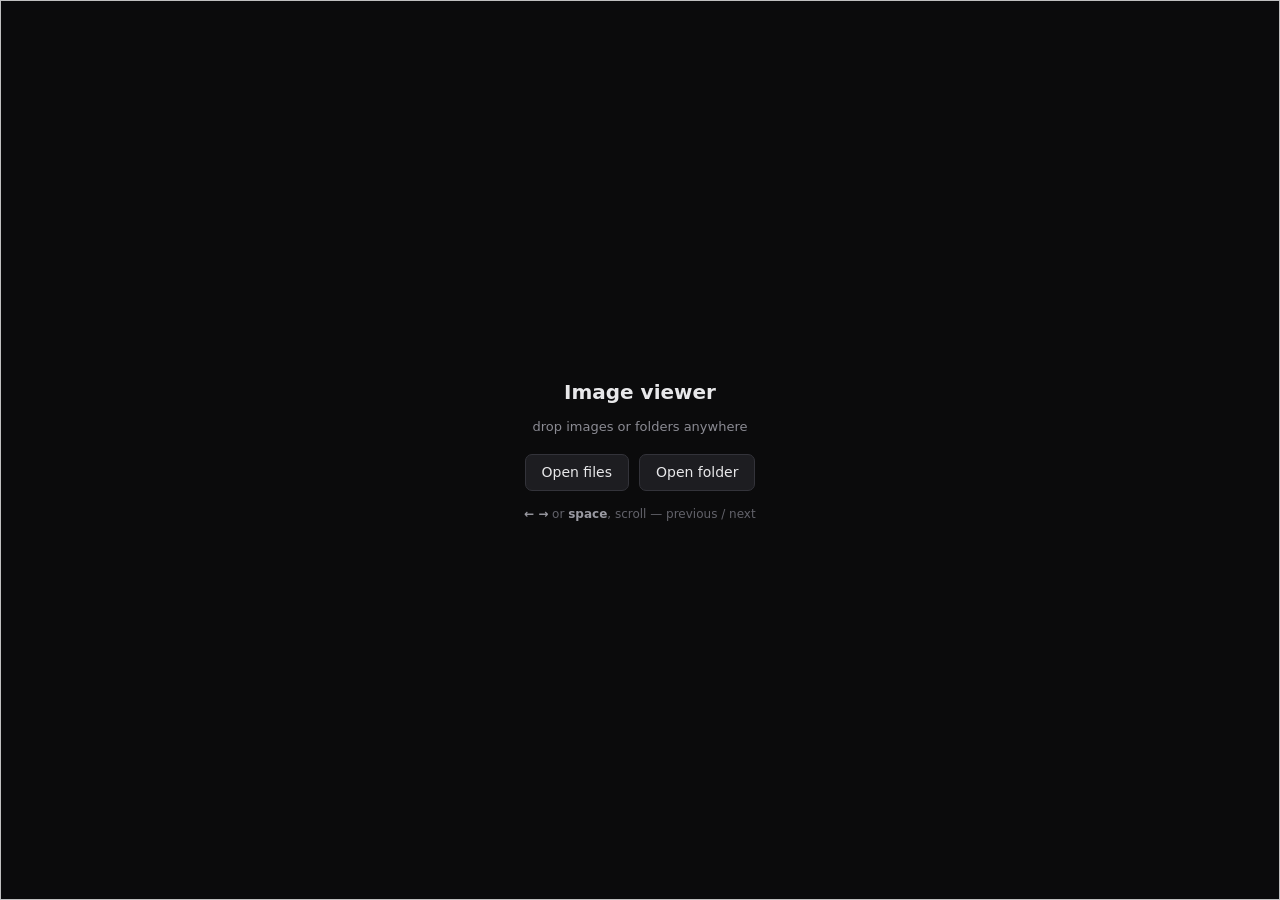
==== index.html @ 3b60cb02 "" ====
<!DOCTYPE html>
<html lang="en">
<head>
<meta charset="utf-8">
<meta name="viewport" content="width=device-width, initial-scale=1">
<title>Image Viewer</title>
<link rel="stylesheet" href="css/app.css">
</head>
<body>
<div id="stage">
	<img id="pic" alt="" draggable="false">
	<p id="bad" hidden></p>
</div>

<div id="hud">
	<span id="hudName"></span>
	<span id="hudCount"></span>
</div>

<div id="empty">
	<h1>Image viewer</h1>
	<p>drop images or folders anywhere</p>
	<div class="row">
		<button id="btnFiles" type="button">Open files</button>
		<button id="btnFolder" type="button">Open folder</button>
	</div>
	<p class="keys"><b>&larr;</b> <b>&rarr;</b> or <b>space</b>, scroll &mdash; previous / next</p>
</div>

<div id="toast"></div>

<button id="btnList" type="button" class="hidden">Files</button>

<aside id="list" hidden>
	<header>
		<span id="listCount"></span>
		<button id="btnForget" type="button">Forget</button>
	</header>
	<ol id="listItems"></ol>
</aside>

<input type="file" id="pickFiles" accept="image/*" multiple hidden>
<input type="file" id="pickFolder" webkitdirectory directory multiple hidden>

<script src="js/files.js"></script>
<script src="js/viewer.js"></script>
<script src="js/app.js"></script>
</body>
</html>
---- css/app.css ----
* { margin: 0; padding: 0; box-sizing: border-box; }

html, body {
	height: 100%;
	overflow: hidden;
	background: #0b0b0c;
	color: #e8e8ea;
	font: 14px/1.5 system-ui, -apple-system, "Segoe UI", sans-serif;
}

/* the img is composited by the browser, so HDR content keeps its range and tone mapping.
   object-fit contain is the whole-page aspect-preserving fit. */
#stage {
	position: fixed;
	inset: 0;
	user-select: none;
}

#pic {
	width: 100%;
	height: 100%;
	object-fit: contain;
	display: block;
}

#bad {
	position: absolute;
	left: 0;
	right: 0;
	top: 50%;
	transform: translateY(-50%);
	margin: 0;
	text-align: center;
	color: #d98a8a;
	font-size: 13px;
}

#bad[hidden] { display: none; }

#hud {
	position: fixed;
	left: 50%;
	bottom: 18px;
	transform: translateX(-50%);
	max-width: calc(100% - 32px);
	display: flex;
	gap: 14px;
	padding: 7px 14px;
	border-radius: 8px;
	background: rgba(18, 18, 20, 0.72);
	backdrop-filter: blur(8px);
	border: 1px solid rgba(255, 255, 255, 0.08);
	opacity: 0;
	transition: opacity 0.25s;
	pointer-events: none;
	white-space: nowrap;
	font-variant-numeric: tabular-nums;
}

body.has-images #hud { opacity: 1; }
#hud.bad { border-color: #7a2b2b; }
#btnList.hidden { display: none; }

#hudName {
	min-width: 0;            /* flex item, so ellipsis needs this */
	overflow: hidden;
	text-overflow: ellipsis;
}

#hudCount { color: #9a9aa2; flex: none; }

#empty {
	position: fixed;
	inset: 0;
	display: flex;
	flex-direction: column;
	align-items: center;
	justify-content: center;
	gap: 10px;
	text-align: center;
	color: #8b8b93;
}

#empty.hidden { display: none; }
#empty h1 { font-size: 20px; font-weight: 600; color: #e8e8ea; }
#empty p { font-size: 13px; }
#empty .row { display: flex; gap: 10px; margin: 8px 0 4px; }
#empty .keys { font-size: 12px; color: #62626a; }
#empty .keys b { color: #9a9aa2; font-weight: 600; }

button {
	font: inherit;
	color: #e8e8ea;
	background: #1d1d21;
	border: 1px solid #33333a;
	border-radius: 7px;
	padding: 7px 16px;
	cursor: pointer;
}

button:hover { background: #26262c; border-color: #45454e; }

body.dropping::after {
	content: "";
	position: fixed;
	inset: 8px;
	border: 2px dashed #4a7bd6;
	border-radius: 12px;
	pointer-events: none;
}

#toast {
	position: fixed;
	left: 50%;
	top: 18px;
	transform: translate(-50%, -12px);
	padding: 7px 14px;
	border-radius: 8px;
	background: rgba(18, 18, 20, 0.85);
	border: 1px solid rgba(255, 255, 255, 0.08);
	opacity: 0;
	transition: opacity 0.2s, transform 0.2s;
	pointer-events: none;
}

#toast.on { opacity: 1; transform: translate(-50%, 0); }

#btnList {
	position: fixed;
	left: 14px;
	top: 14px;
	z-index: 2;
}

#btnList.on { background: #2b3a55; border-color: #4a6a9e; }

#list {
	position: fixed;
	left: 14px;
	top: 56px;
	bottom: 14px;
	width: 290px;
	z-index: 2;
	display: flex;
	flex-direction: column;
	border-radius: 10px;
	background: rgba(18, 18, 20, 0.86);
	backdrop-filter: blur(10px);
	border: 1px solid rgba(255, 255, 255, 0.09);
	overflow: hidden;
}

#list[hidden] { display: none; }

#list header {
	display: flex;
	align-items: center;
	justify-content: space-between;
	gap: 10px;
	padding: 8px 10px;
	border-bottom: 1px solid rgba(255, 255, 255, 0.08);
	color: #9a9aa2;
	font-size: 12px;
}

#list header button { padding: 3px 10px; font-size: 12px; }

#listItems {
	list-style: none;
	margin: 0;
	padding: 4px;
	flex: 1;
	overflow-y: auto;
	overscroll-behavior: contain;
}

#listItems li {
	padding: 4px 8px;
	border-radius: 5px;
	white-space: nowrap;
	overflow: hidden;
	text-overflow: ellipsis;
	cursor: pointer;
	font-size: 12px;
	color: #b0b0b8;
}

#listItems li:hover { background: rgba(255, 255, 255, 0.06); }
#listItems li.on { background: #2b3a55; color: #fff; }
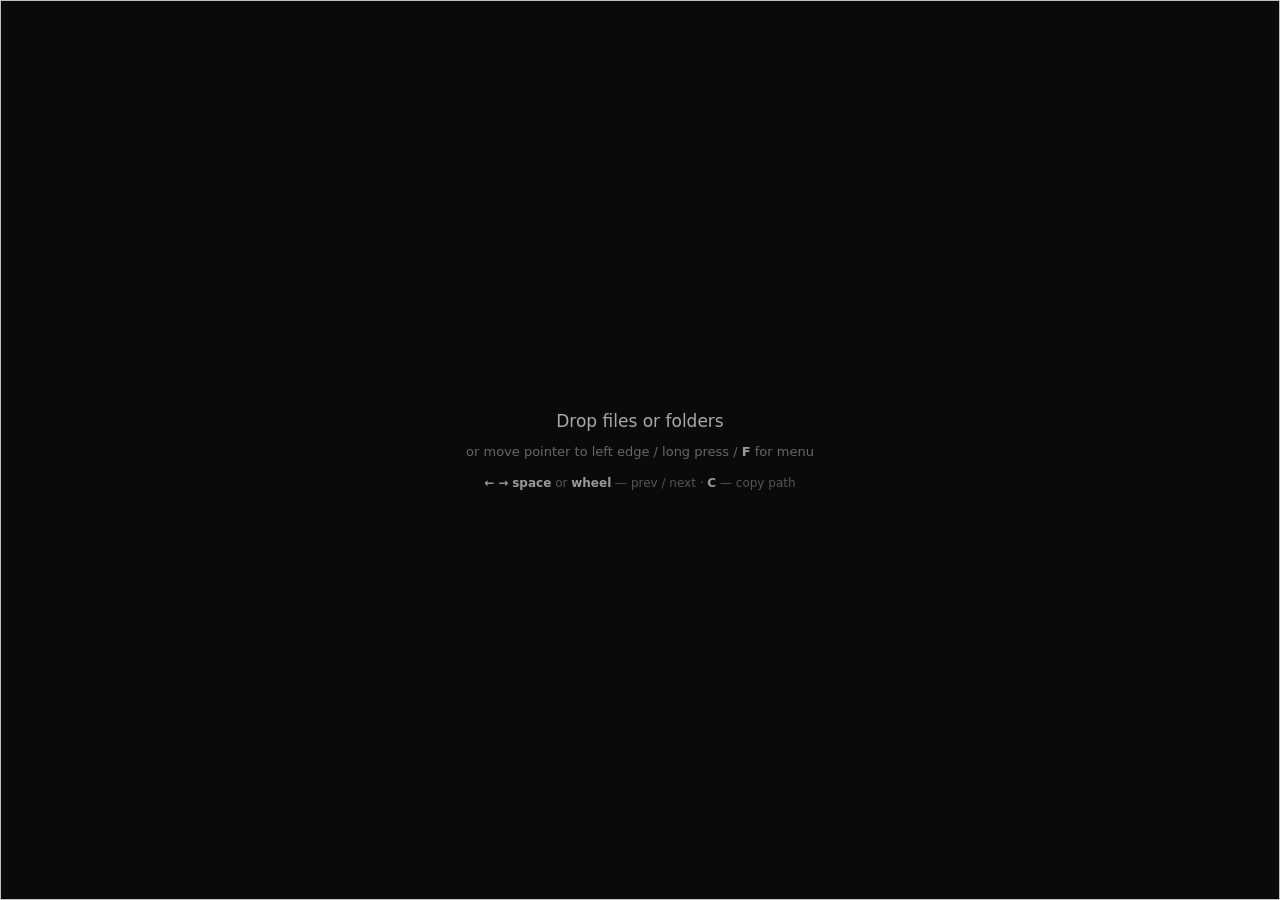
==== commit 7239d6d2: "fix drop files" ====
--- a/index.html
+++ b/index.html
@@ -12,30 +12,27 @@
 	<p id="bad" hidden></p>
 </div>
 
-<div id="hud">
-	<span id="hudName"></span>
-	<span id="hudCount"></span>
-</div>
-
 <div id="empty">
-	<h1>Image viewer</h1>
-	<p>drop images or folders anywhere</p>
-	<div class="row">
-		<button id="btnFiles" type="button">Open files</button>
-		<button id="btnFolder" type="button">Open folder</button>
-	</div>
-	<p class="keys"><b>&larr;</b> <b>&rarr;</b> or <b>space</b>, scroll &mdash; previous / next</p>
+	<h1>Drop files or folders</h1>
+	<p>or move pointer to left edge / long press / <b>F</b> for menu</p>
+	<p class="keys">
+		<b>&larr;</b> <b>&rarr;</b> <b>space</b> or <b>wheel</b> &mdash; prev / next &middot;
+		<b>C</b> &mdash; copy path
+	</p>
 </div>
 
 <div id="toast"></div>
 
-<button id="btnList" type="button" class="hidden">Files</button>
-
 <aside id="list" hidden>
 	<header>
-		<span id="listCount"></span>
-		<button id="btnForget" type="button">Forget</button>
+		<button id="btnFiles" type="button">Open Files</button>
+		<button id="btnFolder" type="button">Open Folder</button>
+		<button id="btnForget" type="button" title="Forget all">Forget</button>
+		<button id="btnClose" type="button" title="Close">X</button>
 	</header>
+	<div id="listSub">
+		<span id="listCount">0 images</span>
+	</div>
 	<ol id="listItems"></ol>
 </aside>
 
--- a/css/app.css
+++ b/css/app.css
@@ -3,9 +3,10 @@
 html, body {
 	height: 100%;
 	overflow: hidden;
-	background: #0b0b0c;
-	color: #e8e8ea;
-	font: 14px/1.5 system-ui, -apple-system, "Segoe UI", sans-serif;
+	background: #0a0a0a;
+	color: #ddd;
+	font: 14px/1.5 -apple-system, system-ui, "Segoe UI", sans-serif;
+	user-select: none;
 }
 
 /* the img is composited by the browser, so HDR content keeps its range and tone mapping.
@@ -13,7 +14,6 @@
 #stage {
 	position: fixed;
 	inset: 0;
-	user-select: none;
 }
 
 #pic {
@@ -37,38 +37,6 @@
 
 #bad[hidden] { display: none; }
 
-#hud {
-	position: fixed;
-	left: 50%;
-	bottom: 18px;
-	transform: translateX(-50%);
-	max-width: calc(100% - 32px);
-	display: flex;
-	gap: 14px;
-	padding: 7px 14px;
-	border-radius: 8px;
-	background: rgba(18, 18, 20, 0.72);
-	backdrop-filter: blur(8px);
-	border: 1px solid rgba(255, 255, 255, 0.08);
-	opacity: 0;
-	transition: opacity 0.25s;
-	pointer-events: none;
-	white-space: nowrap;
-	font-variant-numeric: tabular-nums;
-}
-
-body.has-images #hud { opacity: 1; }
-#hud.bad { border-color: #7a2b2b; }
-#btnList.hidden { display: none; }
-
-#hudName {
-	min-width: 0;            /* flex item, so ellipsis needs this */
-	overflow: hidden;
-	text-overflow: ellipsis;
-}
-
-#hudCount { color: #9a9aa2; flex: none; }
-
 #empty {
 	position: fixed;
 	inset: 0;
@@ -76,77 +44,64 @@
 	flex-direction: column;
 	align-items: center;
 	justify-content: center;
-	gap: 10px;
+	gap: 8px;
 	text-align: center;
-	color: #8b8b93;
+	color: #666;
+	pointer-events: none;
 }
 
 #empty.hidden { display: none; }
-#empty h1 { font-size: 20px; font-weight: 600; color: #e8e8ea; }
+#empty h1 { font-size: 17px; font-weight: 500; color: #aaa; }
 #empty p { font-size: 13px; }
-#empty .row { display: flex; gap: 10px; margin: 8px 0 4px; }
-#empty .keys { font-size: 12px; color: #62626a; }
-#empty .keys b { color: #9a9aa2; font-weight: 600; }
-
-button {
-	font: inherit;
-	color: #e8e8ea;
-	background: #1d1d21;
-	border: 1px solid #33333a;
-	border-radius: 7px;
-	padding: 7px 16px;
-	cursor: pointer;
-}
-
-button:hover { background: #26262c; border-color: #45454e; }
+#empty .keys { font-size: 12px; color: #555; margin-top: 4px; }
+#empty b { color: #999; font-weight: 600; }
+
+body.dropping #empty h1 { color: #4a9; }
 
 body.dropping::after {
 	content: "";
 	position: fixed;
 	inset: 8px;
-	border: 2px dashed #4a7bd6;
-	border-radius: 12px;
+	border: 2px dashed #4a9;
 	pointer-events: none;
+	z-index: 20;
 }
 
 #toast {
 	position: fixed;
 	left: 50%;
-	top: 18px;
-	transform: translate(-50%, -12px);
-	padding: 7px 14px;
-	border-radius: 8px;
-	background: rgba(18, 18, 20, 0.85);
-	border: 1px solid rgba(255, 255, 255, 0.08);
+	bottom: 24px;
+	transform: translate(-50%, 20px);
+	padding: 8px 16px;
+	border-radius: 4px;
+	background: #2a2a2a;
+	color: #fff;
+	font-size: 12px;
 	opacity: 0;
 	transition: opacity 0.2s, transform 0.2s;
 	pointer-events: none;
+	z-index: 30;
+	max-width: 80vw;
+	overflow: hidden;
+	text-overflow: ellipsis;
+	white-space: nowrap;
 }
 
 #toast.on { opacity: 1; transform: translate(-50%, 0); }
 
-#btnList {
-	position: fixed;
-	left: 14px;
-	top: 14px;
-	z-index: 2;
-}
-
-#btnList.on { background: #2b3a55; border-color: #4a6a9e; }
-
+/* side drawer menu, no screen-tinting overlay */
 #list {
 	position: fixed;
-	left: 14px;
-	top: 56px;
-	bottom: 14px;
-	width: 290px;
-	z-index: 2;
+	left: 0;
+	top: 0;
+	width: 320px;
+	max-width: 90vw;
+	height: 100%;
+	z-index: 10;
 	display: flex;
 	flex-direction: column;
-	border-radius: 10px;
-	background: rgba(18, 18, 20, 0.86);
-	backdrop-filter: blur(10px);
-	border: 1px solid rgba(255, 255, 255, 0.09);
+	background: #1a1a1a;
+	border-right: 1px solid #333;
 	overflow: hidden;
 }
 
@@ -155,35 +110,99 @@
 #list header {
 	display: flex;
 	align-items: center;
-	justify-content: space-between;
-	gap: 10px;
-	padding: 8px 10px;
-	border-bottom: 1px solid rgba(255, 255, 255, 0.08);
-	color: #9a9aa2;
-	font-size: 12px;
-}
-
-#list header button { padding: 3px 10px; font-size: 12px; }
+	gap: 6px;
+	flex-wrap: wrap;
+	padding: 10px 12px;
+	border-bottom: 1px solid #2a2a2a;
+}
+
+#list header button {
+	flex: 1;
+	min-width: 64px;
+	font: inherit;
+	font-size: 12px;
+	color: #ddd;
+	background: #2a2a2a;
+	border: 1px solid #3a3a3a;
+	border-radius: 4px;
+	padding: 7px 8px;
+	cursor: pointer;
+}
+
+#list header button:hover { background: #3a3a3a; }
+
+#btnClose {
+	flex: 0 0 30px !important;
+	min-width: 30px !important;
+}
+
+#listSub {
+	padding: 4px 12px;
+	border-bottom: 1px solid #222;
+	color: #777;
+	font-size: 11px;
+}
 
 #listItems {
 	list-style: none;
 	margin: 0;
-	padding: 4px;
+	padding: 4px 0;
 	flex: 1;
 	overflow-y: auto;
 	overscroll-behavior: contain;
 }
 
+#listItems:empty::before {
+	content: "No files opened";
+	display: block;
+	padding: 16px;
+	color: #555;
+	font-size: 12px;
+	text-align: center;
+}
+
 #listItems li {
-	padding: 4px 8px;
-	border-radius: 5px;
+	display: flex;
+	align-items: center;
+	padding: 6px 10px;
+	border-bottom: 1px solid #222;
 	white-space: nowrap;
 	overflow: hidden;
+	cursor: pointer;
+	font-size: 12px;
+	color: #ddd;
+}
+
+#listItems li:hover { background: #222; }
+#listItems li.on { background: #2d3a2d; color: #fff; }
+
+/* the folder is the part that gives way, so the name is always the readable end */
+#listItems li .dir {
+	min-width: 0;
+	overflow: hidden;
 	text-overflow: ellipsis;
+	color: #888;
+}
+
+#listItems li.on .dir { color: #9ecfb0; }
+#listItems li .nm { flex: none; margin-right: auto; padding-right: 6px; }
+
+#listItems .cp,
+#listItems .rm {
+	flex: none;
+	font: inherit;
+	font-size: 10px;
+	color: #888;
+	background: transparent;
+	border: 1px solid #333;
+	border-radius: 3px;
+	padding: 3px 6px;
+	margin-left: 4px;
 	cursor: pointer;
-	font-size: 12px;
-	color: #b0b0b8;
-}
-
-#listItems li:hover { background: rgba(255, 255, 255, 0.06); }
-#listItems li.on { background: #2b3a55; color: #fff; }
+}
+
+#listItems .cp:hover { color: #ddd; border-color: #555; }
+#listItems .rm:hover { color: #f66; border-color: #600; }
+#listItems li.on .cp,
+#listItems li.on .rm { color: #ccc; border-color: #4a5a4a; }
+#listItems li.on .rm:hover { color: #f66; border-color: #600; }
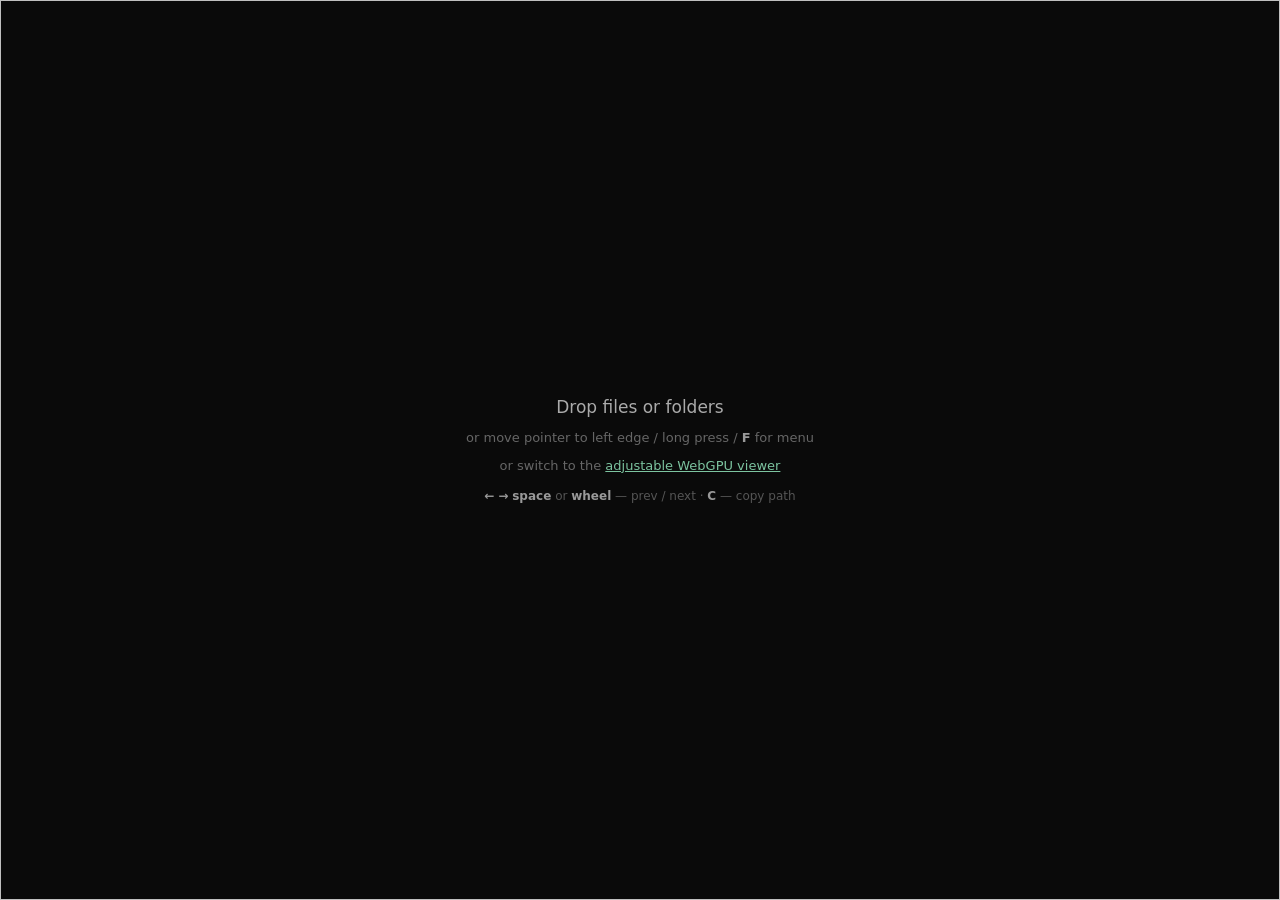
==== commit 94e23150: "save load settings" ====
--- a/index.html
+++ b/index.html
@@ -15,6 +15,7 @@
 <div id="empty">
 	<h1>Drop files or folders</h1>
 	<p>or move pointer to left edge / long press / <b>F</b> for menu</p>
+	<p>or switch to the <a href="gpu.html">adjustable WebGPU viewer</a></p>
 	<p class="keys">
 		<b>&larr;</b> <b>&rarr;</b> <b>space</b> or <b>wheel</b> &mdash; prev / next &middot;
 		<b>C</b> &mdash; copy path
@@ -24,6 +25,10 @@
 <div id="toast"></div>
 
 <aside id="list" hidden>
+	<nav class="pages">
+		<b>&lt;img&gt; viewer</b>
+		<a href="gpu.html">WebGPU HDR viewer</a>
+	</nav>
 	<header>
 		<button id="btnFiles" type="button">Open Files</button>
 		<button id="btnFolder" type="button">Open Folder</button>
--- a/css/app.css
+++ b/css/app.css
@@ -55,6 +55,7 @@
 #empty p { font-size: 13px; }
 #empty .keys { font-size: 12px; color: #555; margin-top: 4px; }
 #empty b { color: #999; font-weight: 600; }
+#empty a { color: #7cc4a0; pointer-events: auto; }
 
 body.dropping #empty h1 { color: #4a9; }
 
@@ -106,6 +107,22 @@
 }
 
 #list[hidden] { display: none; }
+
+/* links between the <img> page and the WebGPU page, top of the menu */
+#list .pages {
+	display: flex;
+	align-items: center;
+	justify-content: space-between;
+	gap: 8px;
+	padding: 6px 12px;
+	border-bottom: 1px solid #2a2a2a;
+	font-size: 11px;
+}
+
+#list .pages b { color: #9ecfb0; font-weight: 600; }
+#list .pages a { color: #aaa; text-decoration: none; }
+#list .pages a::after { content: " \2192"; }
+#list .pages a:hover { color: #fff; }
 
 #list header {
 	display: flex;
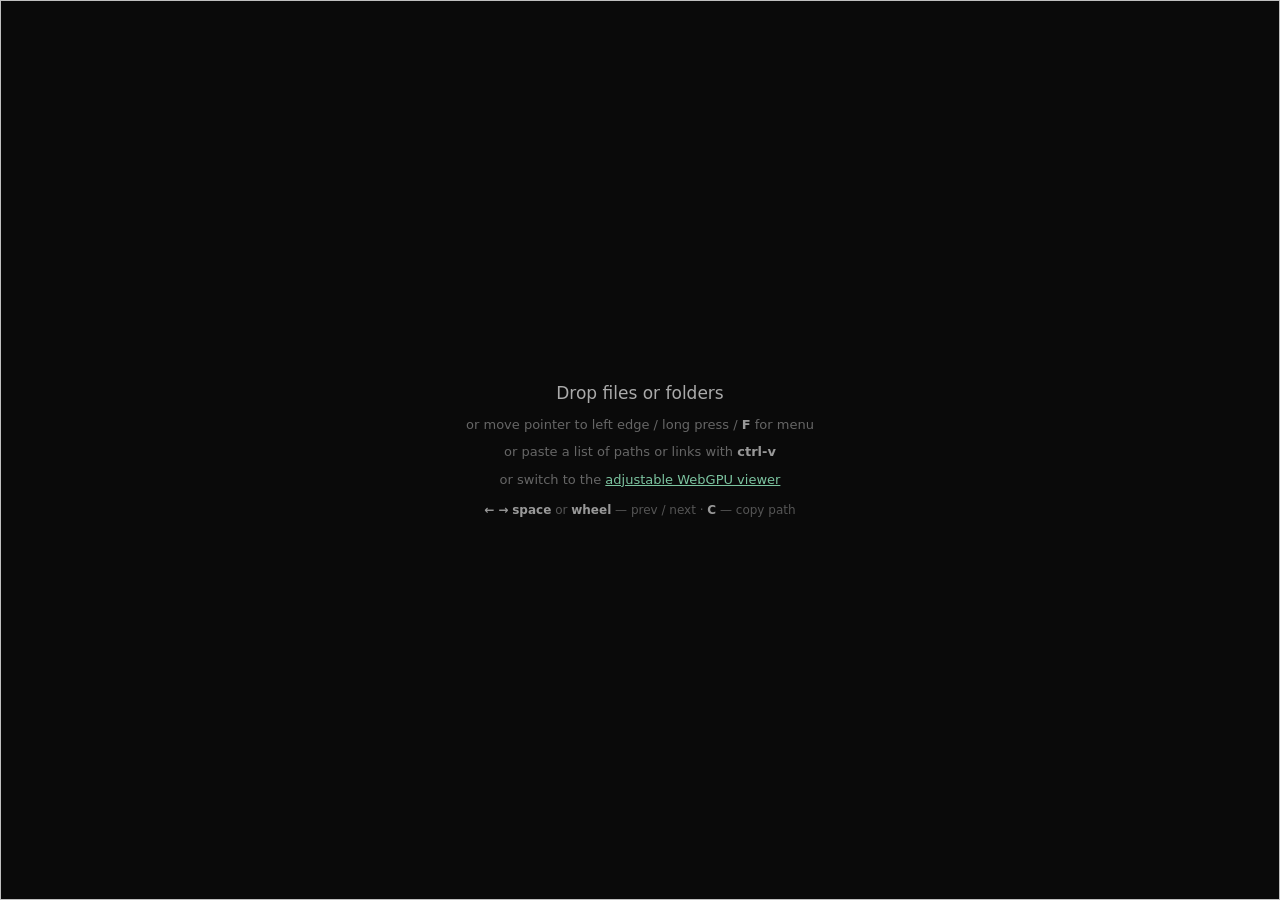
==== commit c177f1b9: "copy paste list of files" ====
--- a/index.html
+++ b/index.html
@@ -15,6 +15,7 @@
 <div id="empty">
 	<h1>Drop files or folders</h1>
 	<p>or move pointer to left edge / long press / <b>F</b> for menu</p>
+	<p>or paste a list of paths or links with <b>ctrl-v</b></p>
 	<p>or switch to the <a href="gpu.html">adjustable WebGPU viewer</a></p>
 	<p class="keys">
 		<b>&larr;</b> <b>&rarr;</b> <b>space</b> or <b>wheel</b> &mdash; prev / next &middot;
@@ -31,6 +32,8 @@
 	</nav>
 	<header>
 		<button id="btnFiles" type="button">Open Files</button>
+		<button id="btnPaste" type="button" title="Paste newline-separated image paths or URLs">Paste List</button>
+		<button id="btnCopyAll" type="button" title="Copy all image paths">Copy All</button>
 		<button id="btnFolder" type="button">Open Folder</button>
 		<button id="btnForget" type="button" title="Forget all">Forget</button>
 		<button id="btnClose" type="button" title="Close">X</button>
--- a/css/app.css
+++ b/css/app.css
@@ -152,6 +152,9 @@
 	flex: 0 0 30px !important;
 	min-width: 30px !important;
 }
+
+/* the path list actions take a row of their own, so the pickers keep one line each */
+#btnPaste, #btnCopyAll { flex: 0 0 calc(50% - 3px); }
 
 #listSub {
 	padding: 4px 12px;
